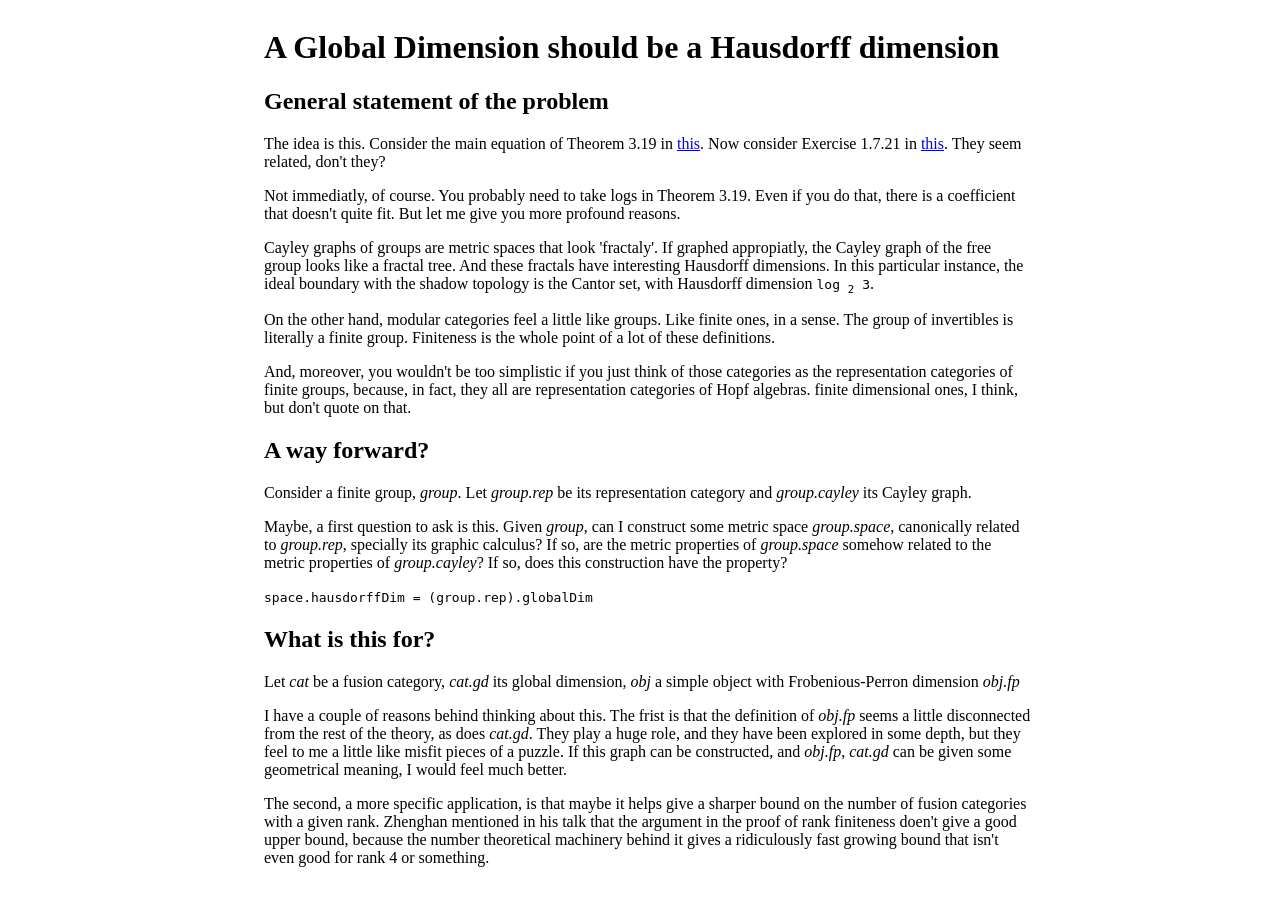
==== posts/global_vs_hausdorff.html @ c935e87e "first look, with first article" ====
<!DOCTYPE html>
<html lang="en">
<head>
<meta charset="utf-8">
<title>A Global Dimension should be a Hausdorff dimension</title>
<link rel="stylesheet" href="../css/articles.css">
</head>
<body>
<header>
<h1>A Global Dimension should be a Hausdorff dimension</h1>
</header>
<main>

<section>
<h2>General statement of the problem</h2>
<p>
The idea is this.
Consider the main equation of Theorem 3.19 in <a href="https://arxiv.org/pdf/1310.7050.pdf">this</a>.
Now consider Exercise 1.7.21 in <a href="https://bookstore.ams.org/gsm-33">this</a>.
They seem related, don't they?
</p>

<p>
Not immediatly, of course.
You probably need to take logs in Theorem 3.19.
Even if you do that, there is a coefficient that doesn't quite fit.
But let me give you more profound reasons.
</p>

<p>
Cayley graphs of groups are metric spaces that look 'fractaly'.
If graphed appropiatly, the Cayley graph of the free group looks like a fractal tree.
And these fractals have interesting Hausdorff dimensions.
In this particular instance,
the ideal boundary with the shadow topology is the Cantor set,
with Hausdorff dimension <code>log <sub>2</sub> 3</code>.
</p>

<p>
On the other hand, modular categories feel a little like groups.
Like finite ones, in a sense.
The group of invertibles is literally a finite group.
Finiteness is the whole point of a lot of these definitions.
</p>

<p>
And, moreover, you wouldn't be too simplistic
if you just think of those categories
as the representation categories of finite groups,
because, in fact, they all are representation categories of Hopf algebras.
finite dimensional ones, I think, but don't quote on that.
</p>
</section>

<section>
<h2>A way forward?</h2>
<p>
Consider a finite group, <var>group</var>.
Let <var>group.rep</var> be its representation category
and <var>group.cayley</var> its Cayley graph.
</p>

<p>
Maybe, a first question to ask is this.
Given <var>group</var>,
can I construct some metric space <var>group.space</var>,
canonically related to <var>group.rep</var>, specially its graphic calculus?
If so, are the metric properties of <var>group.space</var>
somehow related to the metric properties of <var>group.cayley</var>?
If so, does this construction have the property?
</p>
<code>space.hausdorffDim = (group.rep).globalDim</code>
</section>

<section>
<h2>What is this for?</h2>
<p>
Let <var>cat</var> be a fusion category,
<var>cat.gd</var> its global dimension,
<var>obj</var> a simple object
with Frobenious-Perron dimension <var>obj.fp</var>
</p>
<p>
I have a couple of reasons behind thinking about this.
The frist is that the definition of <var>obj.fp</var>
seems a little disconnected from the rest of the theory,
as does <var>cat.gd</var>.
They play a huge role,
and they have been explored in some depth,
but they feel to me a little like misfit pieces of a puzzle.
If this graph can be constructed,
and <var>obj.fp</var>, <var>cat.gd</var> can be given some geometrical meaning,
I would feel much better.
</p>

<p>
The second, a more specific application,
is that maybe it helps give a sharper bound
on the number of fusion categories with a given rank.
Zhenghan mentioned in his talk that the argument in the proof of rank finiteness
doen't give a good upper bound,
because the number theoretical machinery behind it
gives a ridiculously fast growing bound
that isn't even good for rank 4 or something.
</p>
</section>

</main>
</body>
</html>
---- css/articles.css ----
body{
    position: absolute;
    left: 20%;
    width: 60%;
    height: 80%;
}
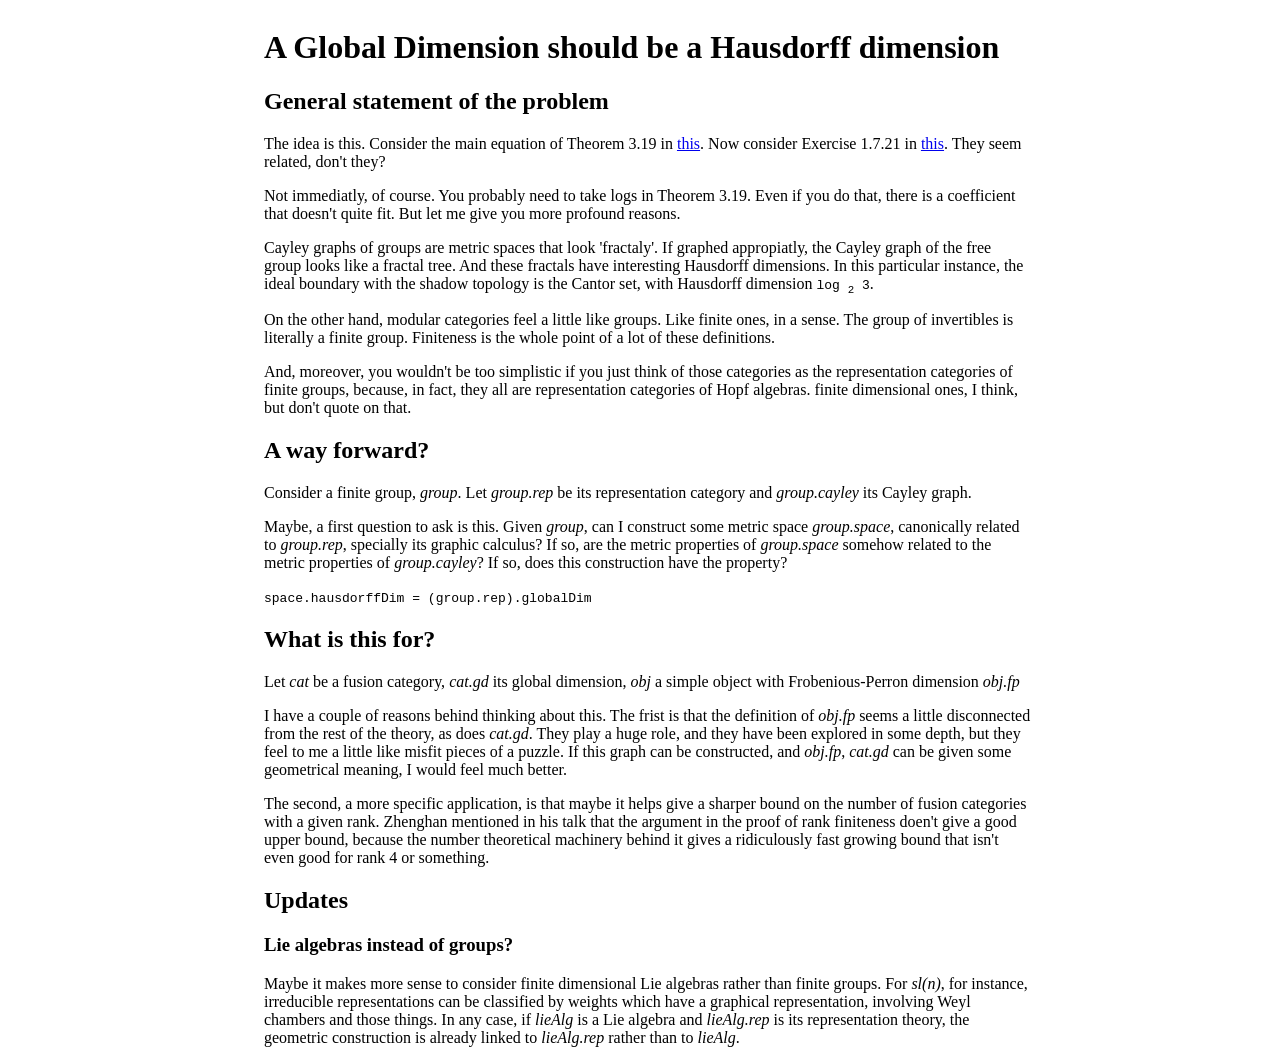
==== commit ca48dc3f: "new post on why a non universal quantum computer is not so bad" ====
--- a/posts/global_vs_hausdorff.html
+++ b/posts/global_vs_hausdorff.html
@@ -105,6 +105,27 @@
 </p>
 </section>
 
+<section>
+<h2>Updates</h2>
+<section>
+<h3>Lie algebras instead of groups?</h3>
+<p>
+Maybe it makes more sense to consider finite dimensional Lie algebras
+rather than finite groups.
+For <var>sl(n)</var>, for instance, irreducible representations
+can be classified by weights
+which have a graphical representation,
+involving Weyl chambers and those things.
+In any case, if <var>lieAlg</var> is a Lie algebra
+and <var>lieAlg.rep</var> is its representation theory,
+the geometric construction is already
+linked to <var>lieAlg.rep</var> rather than to <var>lieAlg</var>.
+</p>
+</section>
+
+
+</section>
+
 </main>
 </body>
 </html>
